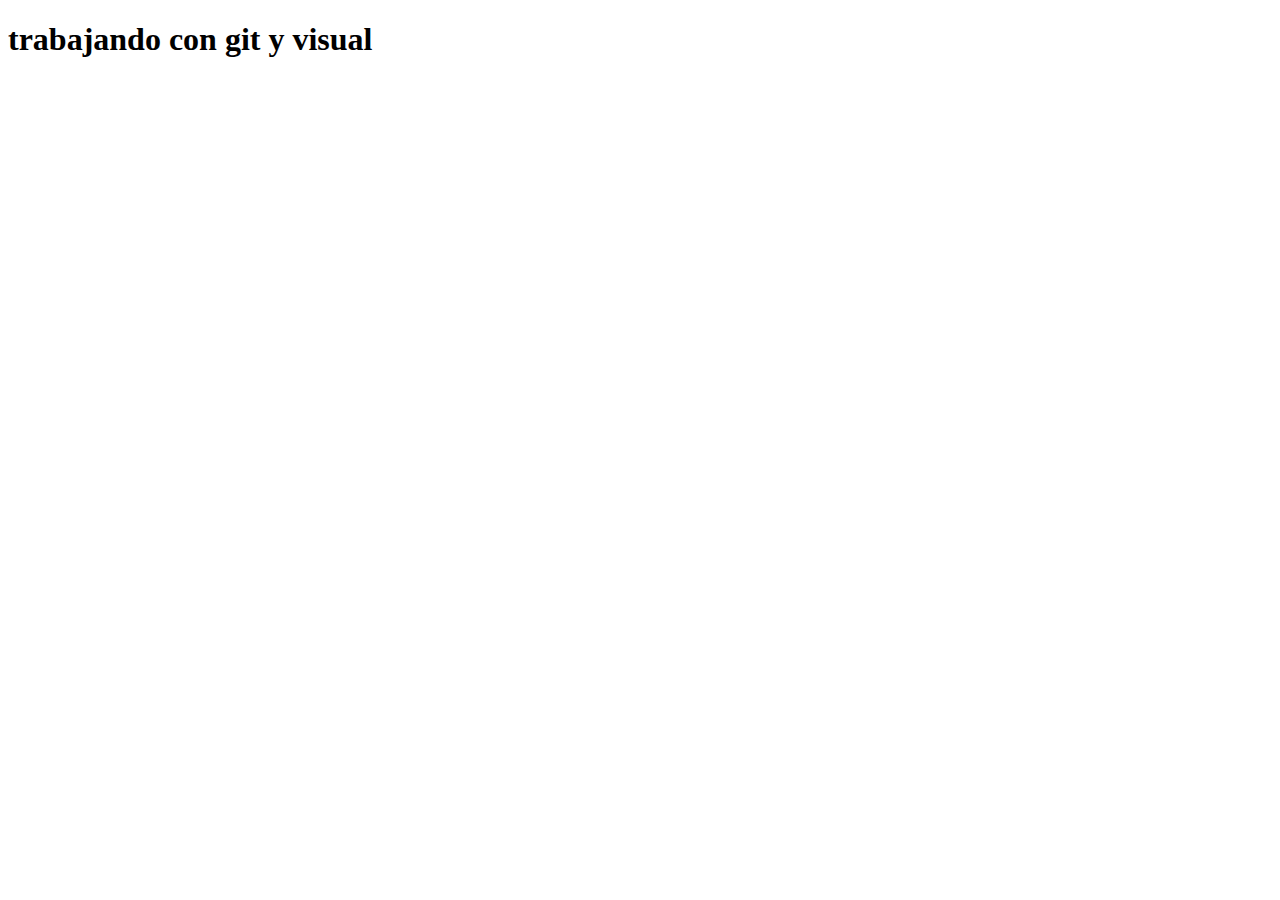
==== index.html @ b0bfd5d3 "segundo commnit archivo index.html" ====
<!DOCTYPE html>
<html lang="en">
<head>
    <meta charset="UTF-8">
    <meta name="viewport" content="width=device-width, initial-scale=1.0">
    <title>Document</title>
</head>
<body>
     <h1> trabajando con git y visual </h1>
</body>
</html>
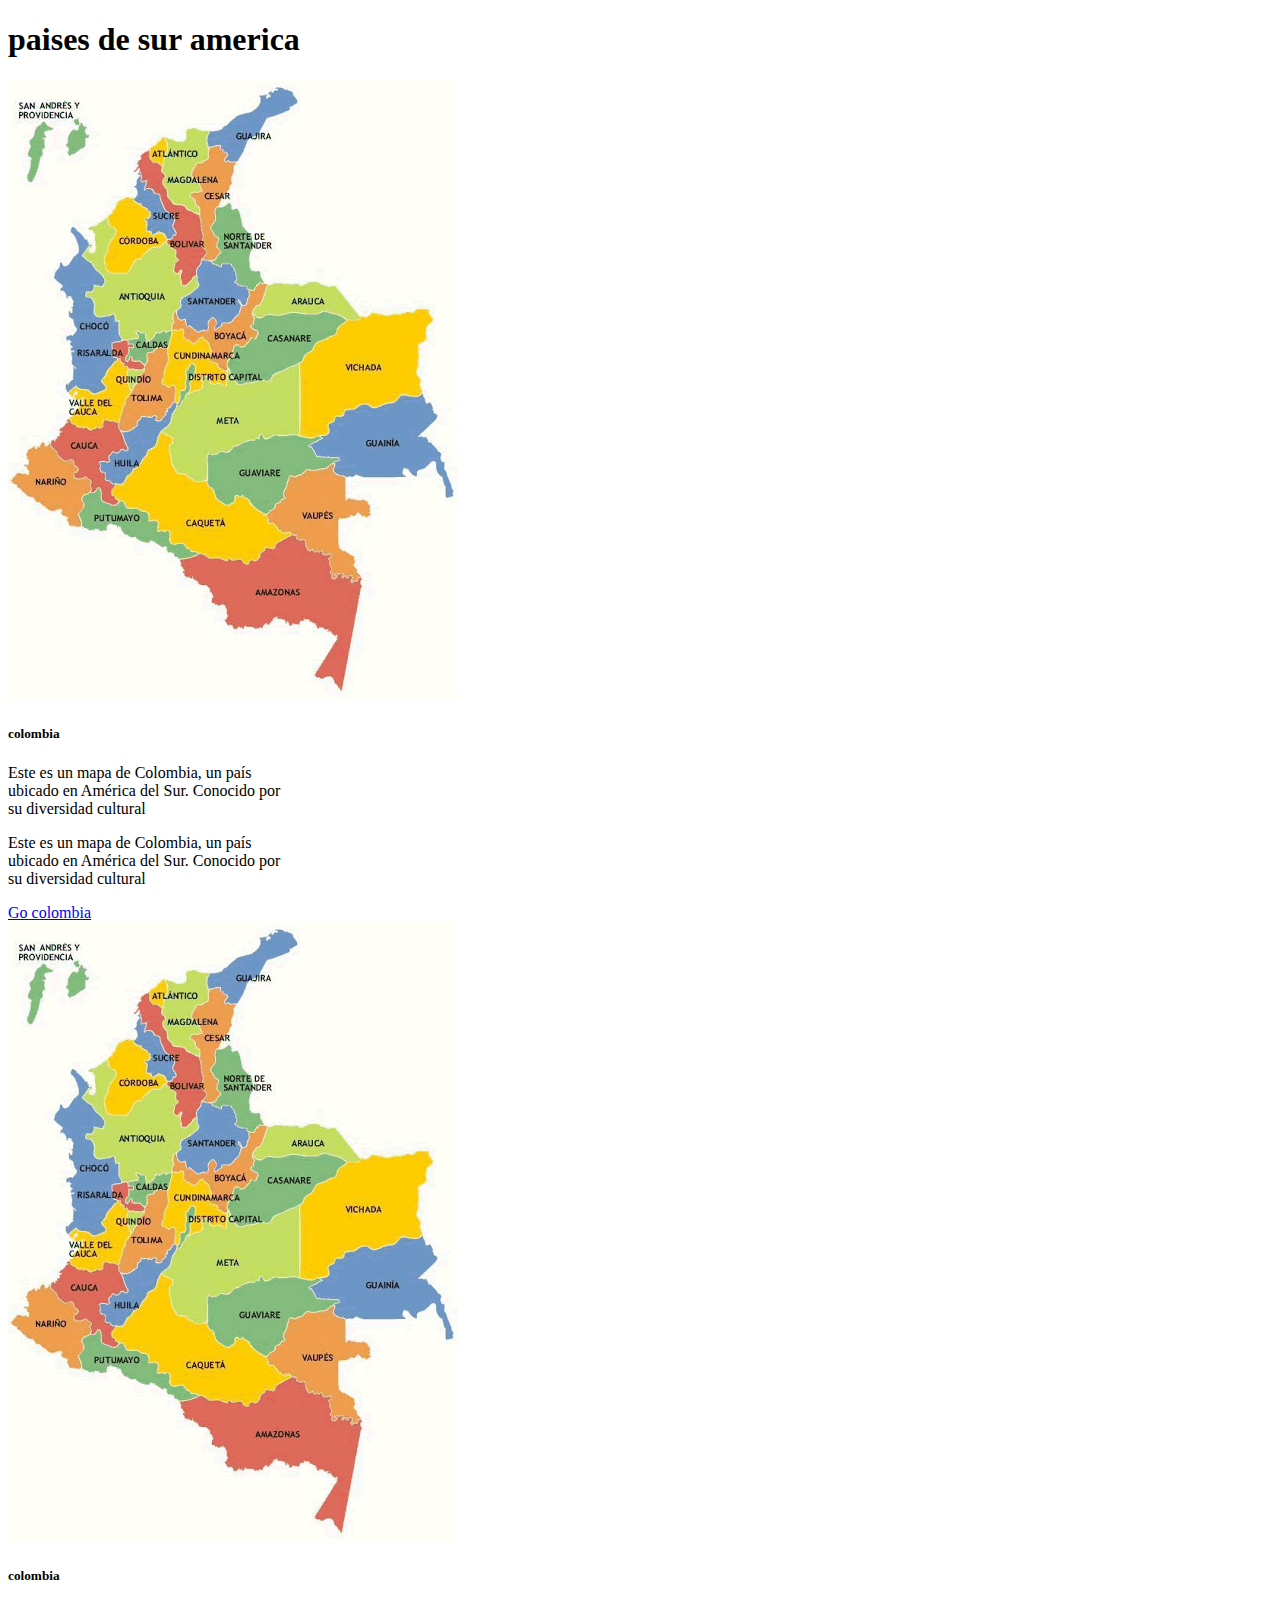
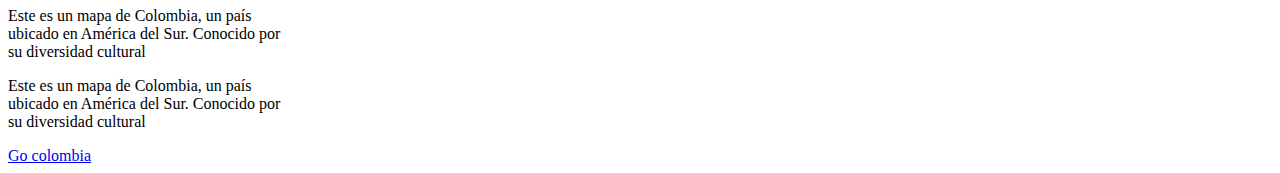
==== commit a188fd7e: "Agregando cambios en los archivos de otros paises" ====
--- a/index.html
+++ b/index.html
@@ -4,8 +4,37 @@
     <meta charset="UTF-8">
     <meta name="viewport" content="width=device-width, initial-scale=1.0">
     <title>Document</title>
+    <link href="https://cdn.jsdelivr.net/npm/bootstrap@5.0.2/dist/css/bootstrap.min.css" rel="stylesheet" integrity="sha384-EVSTQN3/azprG1Anm3QDgpJLIm9Nao0Yz1ztcQTwFspd3yD65VohhpuuCOmLASjC" crossorigin="anonymous">
 </head>
 <body>
-     <h1> trabajando con git y visual </h1>
+     <h1> paises de sur america </h1>
+     <div>
+     <div>
+        <div class="card" style="width: 18rem;">
+            <img src="colombia.gif" class="card-img-top" alt="...">
+            <div class="card-body">
+              <h5 class="card-title">colombia</h5>
+              <p>Este es un mapa de Colombia, un país ubicado en América del Sur. Conocido por su diversidad cultural
+              <p class="card-text">Este es un mapa de Colombia, un país ubicado en América del Sur. Conocido por su diversidad cultural</p>
+              <a href="colombia.html" class="btn btn-primary">Go colombia</a>
+            </div>
+          </div>
+     </div>
+     <div>
+        <div class="card" style="width: 18rem;">
+            <img src="colombia.gif" class="card-img-top" alt="...">
+            <div class="card-body">
+              <h5 class="card-title">colombia</h5>
+              <p>Este es un mapa de Colombia, un país ubicado en América del Sur. Conocido por su diversidad cultural
+              <p class="card-text">Este es un mapa de Colombia, un país ubicado en América del Sur. Conocido por su diversidad cultural</p>
+              <a href="colombia.html" class="btn btn-primary">Go colombia</a>
+            </div>
+          </div>
+     </div>
+
+    </div>
+     <script src="https://cdn.jsdelivr.net/npm/bootstrap@5.0.2/dist/js/bootstrap.bundle.min.js" integrity="sha384-MrcW6ZMFYlzcLA8Nl+NtUVF0sA7MsXsP1UyJoMp4YLEuNSfAP+JcXn/tWtIaxVXM" crossorigin="anonymous"></script>
+     <script src="https://cdn.jsdelivr.net/npm/@popperjs/core@2.9.2/dist/umd/popper.min.js" integrity="sha384-IQsoLXl5PILFhosVNubq5LC7Qb9DXgDA9i+tQ8Zj3iwWAwPtgFTxbJ8NT4GN1R8p" crossorigin="anonymous"></script>
+<script src="https://cdn.jsdelivr.net/npm/bootstrap@5.0.2/dist/js/bootstrap.min.js" integrity="sha384-cVKIPhGWiC2Al4u+LWgxfKTRIcfu0JTxR+EQDz/bgldoEyl4H0zUF0QKbrJ0EcQF" crossorigin="anonymous"></script>
 </body>
 </html>